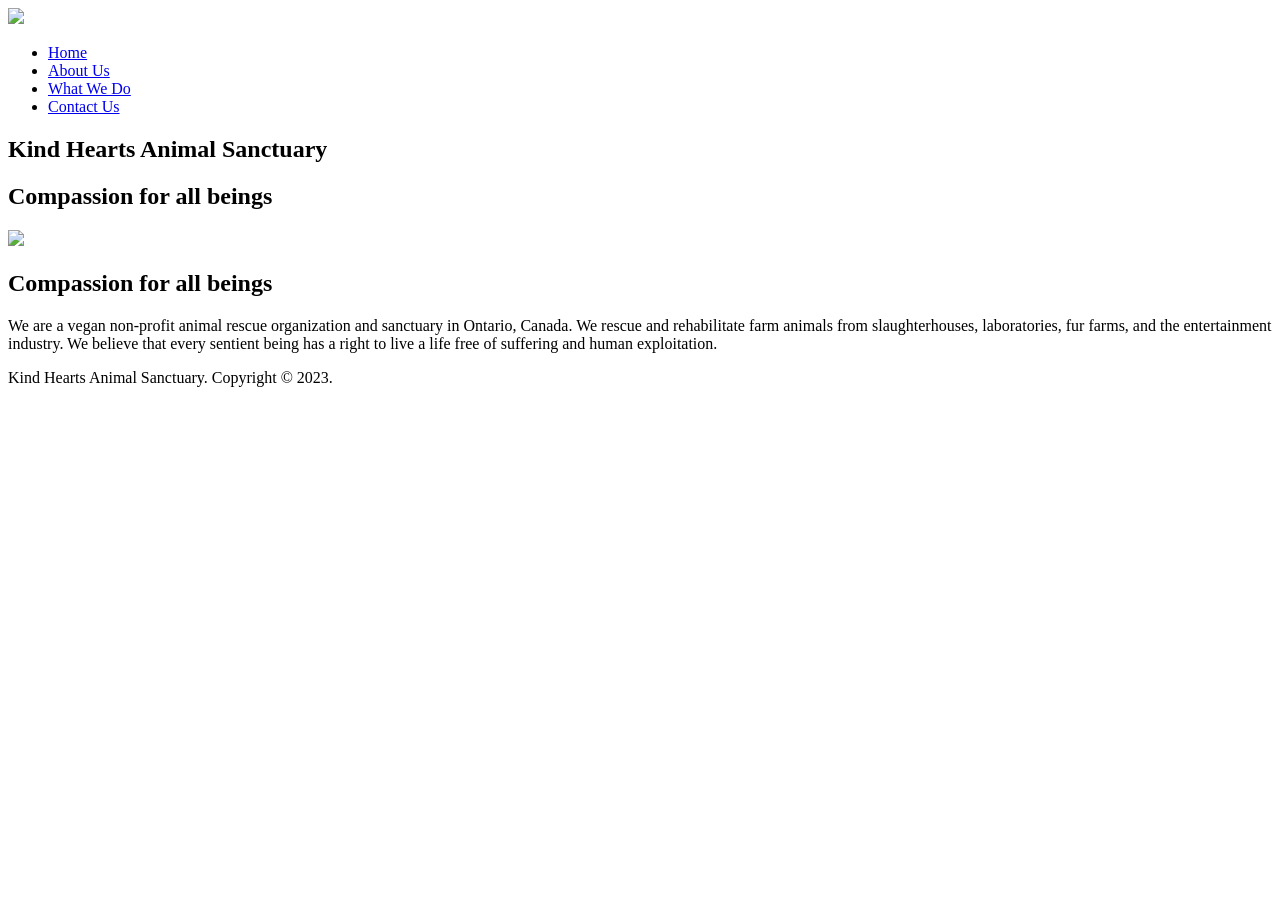
==== index.html @ 319e522d "Add files via upload" ====
<!DOCTYPE html>
      <html lang="en">
        <head>
          <base href="https://app.bsd.education">
          
          
          
          <link rel="stylesheet" href="style.css" />
          
          
          
        </head>
        <body>
          

    <!-- Container for ALL webpage content -->
    <div id="wrapper">
        
        <!-- Header -->
        <header>
            <img src="https://app.bsd.education/resources/projects/multi-page-website-new/logo.png" />
			<ul>
				<li>
					<a class="active" href="index.html">Home</a>
				</li>
				<li>
					<a href="about.html">About Us</a>
				</li>
				<li>
					<a href="what-we-do.html">What We Do</a>
				</li>
				<li>
					<a href="contact.html">Contact Us</a>
				</li>
			</ul>
        </header>
        
        <!-- Page Content -->
		<section>
			<div id="home-banner" class="banner">
				<h1>Kind Hearts Animal Sanctuary</h1>
				<h2>Compassion for all beings</h2>
			</div>
			<div class="row">
				<section class="img-col">
					<img src="https://app.bsd.education/resources/projects/tr-multi-page-website/monkey.jpg">
				</section>
				<section class="text-col">
					<h2>Compassion for all beings</h2>
					<p>We are a vegan non-profit animal rescue organization and sanctuary in Ontario, Canada. We rescue and rehabilitate farm animals from slaughterhouses, laboratories, fur farms, and the entertainment industry. We believe that every sentient being has a right to live a life free of suffering and human exploitation.</p>
				</section>
			</div>
		</section>
        
        <!-- Footer -->
		<footer>
			<p>Kind Hearts Animal Sanctuary. Copyright &copy; 2023.</p>
		</footer>
        
    </div>


          
          
          
        </body>
      </html>
---- style.css ----
@font-face {
    font-family: "Amatic SC";
    src: url("/resources/fonts/AmaticSC-Bold.ttf");
}

@font-face {
    font-family: "Work Sans";
    src: url("/resources/fonts/WorkSans-Regular.ttf");
}

html {
    box-sizing: border-box;
}

body {
    font-family: "Work Sans", sans-serif;
    margin: 0;
    padding: 0;
}

h1, h2, h3, h4, h5, h6 {
    font-family: "Amatic SC", cursive, sans-serif;
}

header {
    background-color: rgba(0, 0, 0, 0.6);
    display: flex;
    justify-content: space-between;
    align-items: center;
    padding: 10px 15px;
    box-sizing: border-box;
    position: fixed;
    top: 0;
    left: 0;
    width: 100%;
    z-index: 100;
    box-shadow: 0 5px 7px rgba(0, 0, 0, 0.4);
}

header img {
    height: 60px;
}

header ul {
    list-style-type: none;
    padding: 0;
    margin: 0;
    display: flex;
    gap: 20px;
    font-family: "Amatic SC", cursive, sans-serif;
    font-size: 24px;
}

header ul li a {
    color: white;
    text-decoration: none;
}

header ul li a:hover,
header ul li a.active {
    color: #FFD600;
    text-decoration: underline;
}

div.banner {
    height: 45vh;
    background-size: cover;
    background-position: center center;
    position: relative;
    text-align: center;
    color: #ffffff;
    display: flex;
    flex-direction: column;
    justify-content: center;
    margin-bottom: 1.5rem;
    text-shadow: 3px 3px 3px rgba(0, 0, 0, 0.8);
}

#home-banner {
    background-image: url("/resources/projects/tr-multi-page-website/banner-1.jpg");
}

#about-banner {
    background-image: url("/resources/projects/create-a-multi-page-website/header2.jpg");
}

#services-banner {
    background-image: url("/resources/projects/tr-multi-page-website/banner-3.jpg");
}

#contact-banner {
    background-image: url("/resources/projects/create-a-multi-page-website/header4.jpg");
}

/* <h1> element on the Home page banner */
.banner h1 {
    margin: 0;
    font-size: 65px;
}

/* <h2> element on the Home page banner only */
#home-banner h2 {
    font-size: 42px;
}

/* <h2> elements in the page banners */
.banner h2 {
    font-size: 60px;
    margin: 10px 0 0;
}

/* <h3> elements in the page banners */
.banner h3 {
    font-size: 40px;
    margin-top: -5px;
}

h2 {
    font-size: 3em;
    margin: 0;
    padding: 0;
}

p {
    font-size: 18px;
    font-family: "Work Sans", sans-serif;
}

h4 {
    font-family: "Work Sans", sans-serif;
    line-height: 0.5;
}

/* Font Awesome icons in the Contact page */
h4::before {
    font-family: "Font Awesome 5 Free";
    margin-right: 10px;
    color: #000000; 
}

h4#email-info::before {
    content: "\f0e0";
}

h4#phone-info::before {
    content: "\f095";
}

h4#address-info::before {
    content: "\f3c5";
}

div.row {
    display: flex;
    justify-content: space-evenly;
    padding: 0 3% 3% 3%;
    margin-bottom: 1%;
}

/* Images on the Home and "What We Do" pages */
section img {
    width: 100%;
    object-fit: contain;
}

section.text-col {
    flex: 2 1 0;
    padding: 2% 3%;
}

section.img-col {
    flex: 1 1 0;
    align-items: center;
    justify-content: center;
    display: flex;
}

/* Container for the text in the "About Us" and "Contact Us" pages */
.text-wrapper {
    display: grid;
    grid-template-columns: 1fr min(100ch, 100%) 1fr;
    padding: 3%;
}

.text-wrapper>* {
    grid-column: 2;
}

footer {
	background-color: #41924B;
	color: white;
	font-size: 14px;
	text-align: center;
	padding: 12px;
}

/* Footer text */
footer p {
	font-size: 14px;
	margin: 0;
}


/* Media queries for mobile view */
@media (max-width: 414px) {
    .banner h1 {
        font-size: 2em;
    }
    #home-banner h2 {
        font-size: 1.5em;
    }
    .row {
        flex-direction: column;
        align-items: center;
        justify-content: center;
    }
    .row img {
        width: 70%;
    }
}
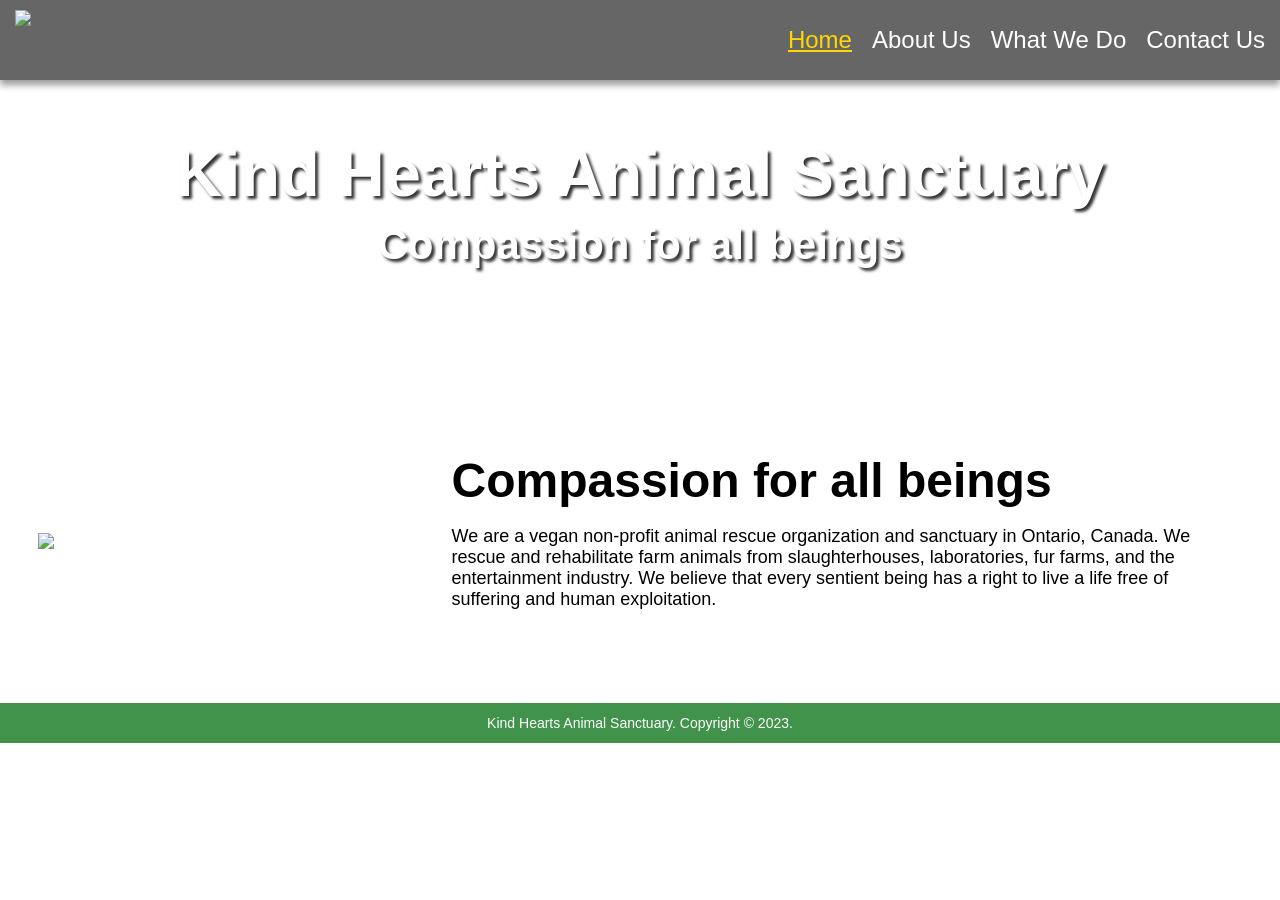
==== commit 214c56cf: "Remove base href from index.html" ====
--- a/index.html
+++ b/index.html
@@ -2,7 +2,7 @@
       <!DOCTYPE html>
       <html lang="en">
         <head>
-          <base href="https://app.bsd.education">
+
           
           
           
@@ -66,4 +66,4 @@
           
         </body>
       </html>
-    +    
